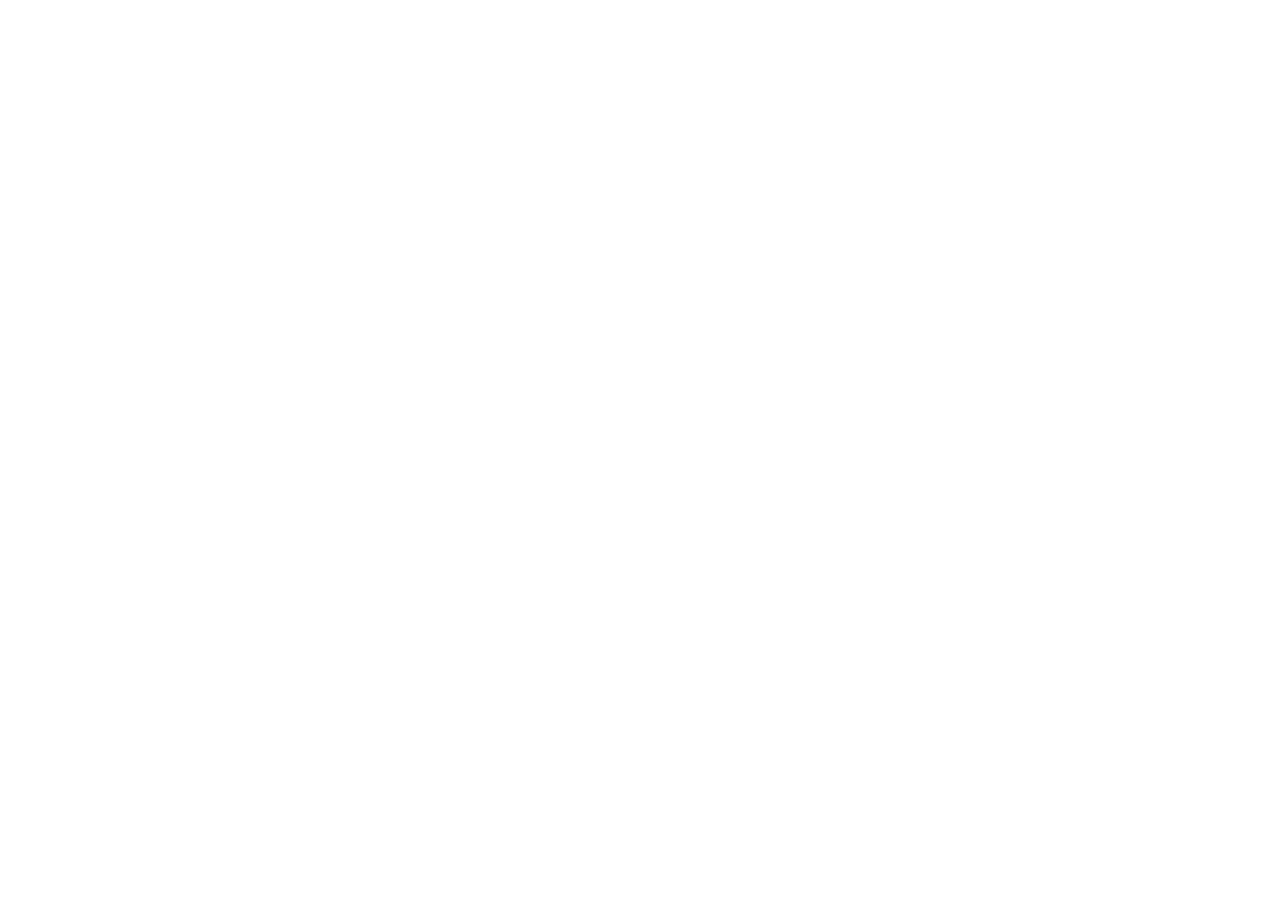
==== 4- LIGHT-BOX/index.html @ fd73b91c "jogo-da-velha" ====
<!DOCTYPE html>
<html lang="pt-br">
<head>
    <meta charset="UTF-8">
    <meta name="viewport" content="width=device-width, initial-scale=1.0">
    <title>Light-box</title>
    <link rel="stylesheet" href="./style.css">
    <script src="./script.js" defer></script>
</head>
<body>
    
</body>
</html>
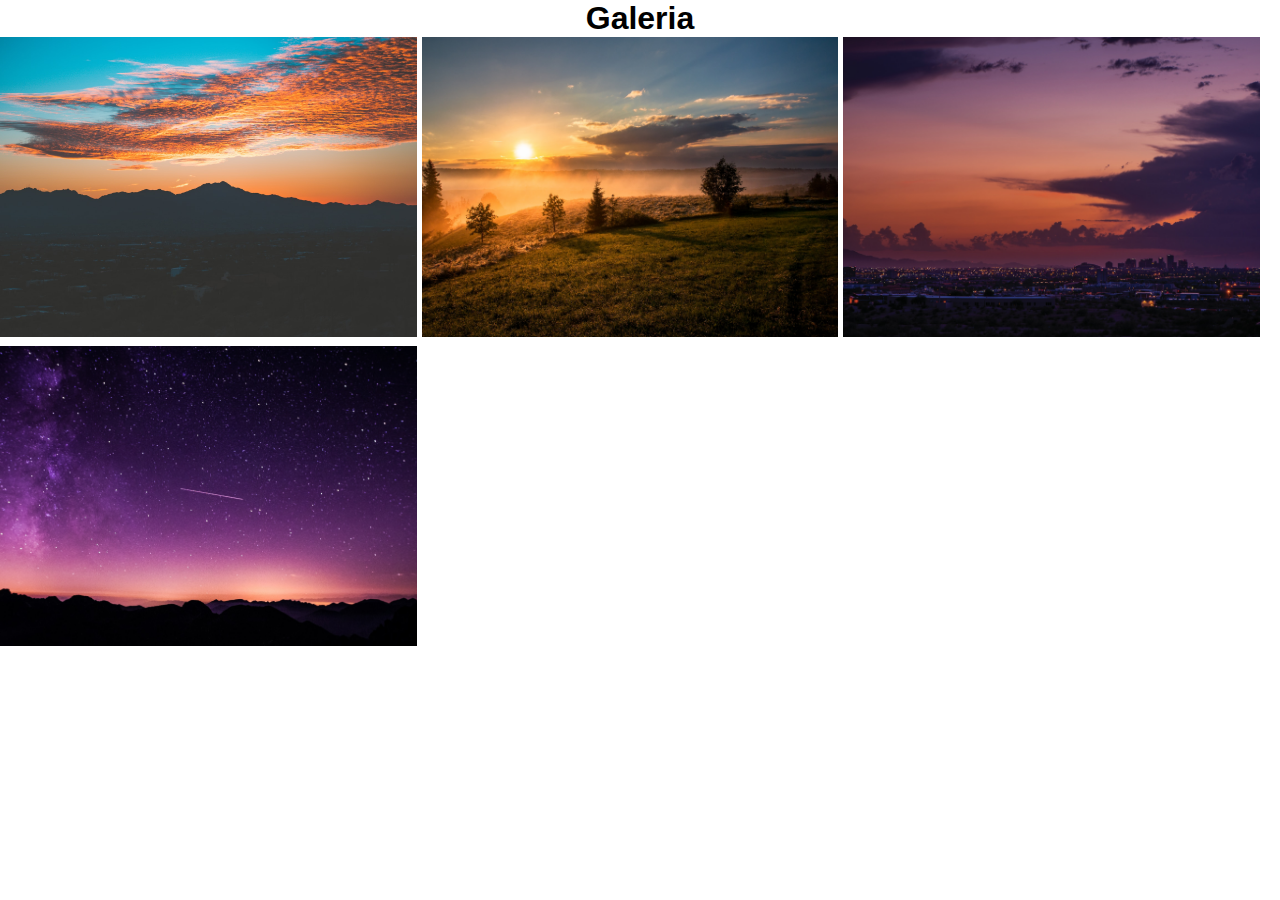
==== commit 741830d7: "Light-box" ====
--- a/4- LIGHT-BOX/index.html
+++ b/4- LIGHT-BOX/index.html
@@ -6,8 +6,30 @@
     <title>Light-box</title>
     <link rel="stylesheet" href="./style.css">
     <script src="./script.js" defer></script>
+    <link rel="stylesheet" href="https://cdn.jsdelivr.net/npm/bootstrap-icons@1.11.2/font/bootstrap-icons.min.css">
 </head>
 <body>
+    <h1>Galeria</h1>
+    <div class="gallery">        
+        <div class="gallery-item">
+            <img class="gallery-image" src="./img/image-1.jpg" data-src="./img/image-1.jpg" alt="">
+        </div>
+        <div class="gallery-item">
+            <img class="gallery-image" src="./img/image-2.jpg" data-src="./img/image-2.jpg" alt="">
+        </div>
+        <div class="gallery-item">
+            <img class="gallery-image" src="./img/image-3.jpg" data-src="./img/image-3.jpg" alt="">
+        </div>
+        <div class="gallery-item">
+            <img class="gallery-image" src="./img/image-4.jpg" data-src="/img/image-4.jpg" alt="">
+        </div>
+    </div>
+    <div class="lightbox">
+        <div class="lightbox-content">
+            <img src="" alt="Imagem em destaque" class="lightbox-image">
+        </div>
+        <a href="#" class="lightbox-close"><i class="bi bi-x"></i></a>
+    </div>
     
 </body>
 </html>--- a/4- LIGHT-BOX/style.css
+++ b/4- LIGHT-BOX/style.css
@@ -0,0 +1,72 @@
+*{
+    padding: 0;
+    margin: 0;
+    font-family: helvetica;
+}
+
+h1{
+    text-align: center;
+}
+
+.gallery{
+    display: flex;
+    flex-wrap: wrap;
+    gap: 5px;
+}
+
+.gallery-item{
+    flex: 0 0 calc(33.333% - 10px) ;
+}
+
+.gallery-image{
+    width: 100%;
+    height: 300px;
+    transform: 0.4s;
+    cursor: pointer;
+    object-fit: cover;
+}
+
+.gallery-image:hover{
+    transform: scale(1.1);
+}
+
+.lightbox{
+    display: none;
+    position: fixed;
+    top: 0;
+    left: 0;
+    width: 100%;
+    height: 100%;
+    background-color: rgba(0,0,0.8);
+    z-index: 100;
+}
+
+.lightbox-content{
+    display: flex;
+    justify-content: center;
+    align-items: center;
+    height: 100%;
+    width: 100%;
+}
+
+.lightbox-image{
+    max-width: 800px;
+    object-fit: cover;
+}
+
+.lightbox-close{
+    position: absolute;
+    top: 1rem;
+    right: 2rem;
+    font-size: 2rem;
+    color: #fff;
+    border: 1px solid #fff;
+    padding: 0.1rem 0.3rem;
+    cursor: pointer;
+    transition: 0.4s;
+}
+
+.lightbox-close:hover{
+    background-color: #fff;
+    color: #111;
+}